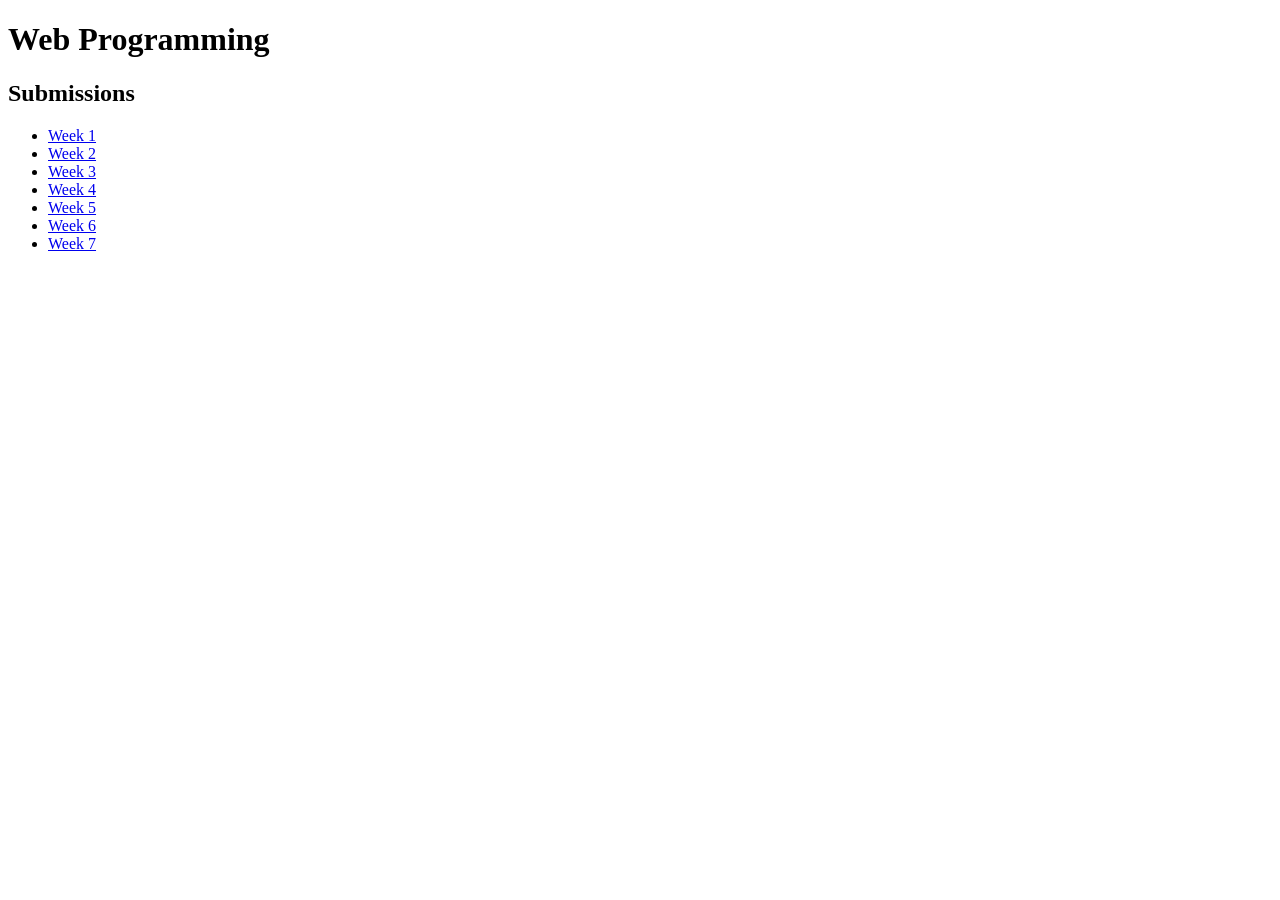
==== index.html @ f6c2212d "week1" ====
<!DOCTYPE html>
<html lang="en">
<head>
    <meta charset="UTF-8">
    <title>CSAE 104 Projects</title>
</head>
<body>
    <header></header>
    <main>
        <h1>Web Programming</h1>
        <h2>Submissions</h2>
        <ul>
            <li><a href="./week1/week1.html">Week 1</a></li>
            <li><a href="./week2/week2.html">Week 2</a></li>
            <li><a href="./week3/week3.html">Week 3</a></li>
            <li><a href="./week4/week4.html">Week 4</a></li>
            <li><a href="./week5/week5.html">Week 5</a></li>
            <li><a href="./week6/week6.html">Week 6</a></li>
            <li><a href="./week7/week7.html">Week 7</a></li>
        </ul>
    </main>
</body>
</html>
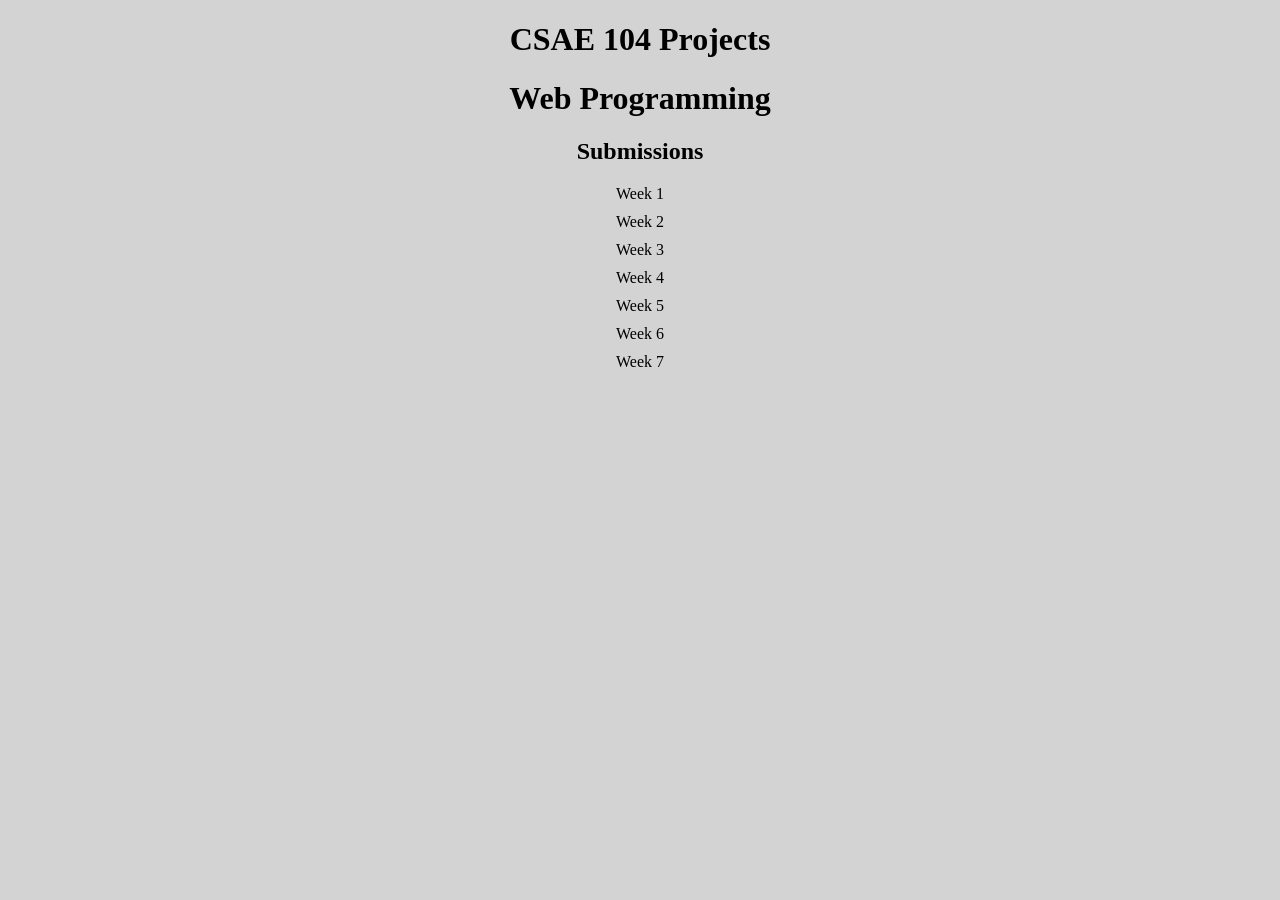
==== commit b1cd39b7: "week1" ====
--- a/index.html
+++ b/index.html
@@ -1,14 +1,51 @@
+
 <!DOCTYPE html>
 <html lang="en">
 <head>
     <meta charset="UTF-8">
+    <meta name="viewport" content="width=device-width, initial-scale=1.0">
     <title>CSAE 104 Projects</title>
+
+    <style>
+        body {
+            text-align: center;
+            background-color: lightgray;
+        }
+
+        h1, h2 {
+            text-align: center;
+        }
+
+        ul {
+            list-style-type: none;
+            padding: 0;
+        }
+
+        li {
+            margin: 10px;
+        }
+
+        a {
+            color: black;
+            text-decoration: none;
+        }
+
+        a:hover {
+            text-decoration: underline;
+        }
+    </style>
 </head>
+
 <body>
-    <header></header>
+
+    <header>
+        <h1>CSAE 104 Projects</h1>
+    </header>
+
     <main>
         <h1>Web Programming</h1>
         <h2>Submissions</h2>
+
         <ul>
             <li><a href="./week1/week1.html">Week 1</a></li>
             <li><a href="./week2/week2.html">Week 2</a></li>
@@ -19,5 +56,6 @@
             <li><a href="./week7/week7.html">Week 7</a></li>
         </ul>
     </main>
+
 </body>
-</html>+</html>
